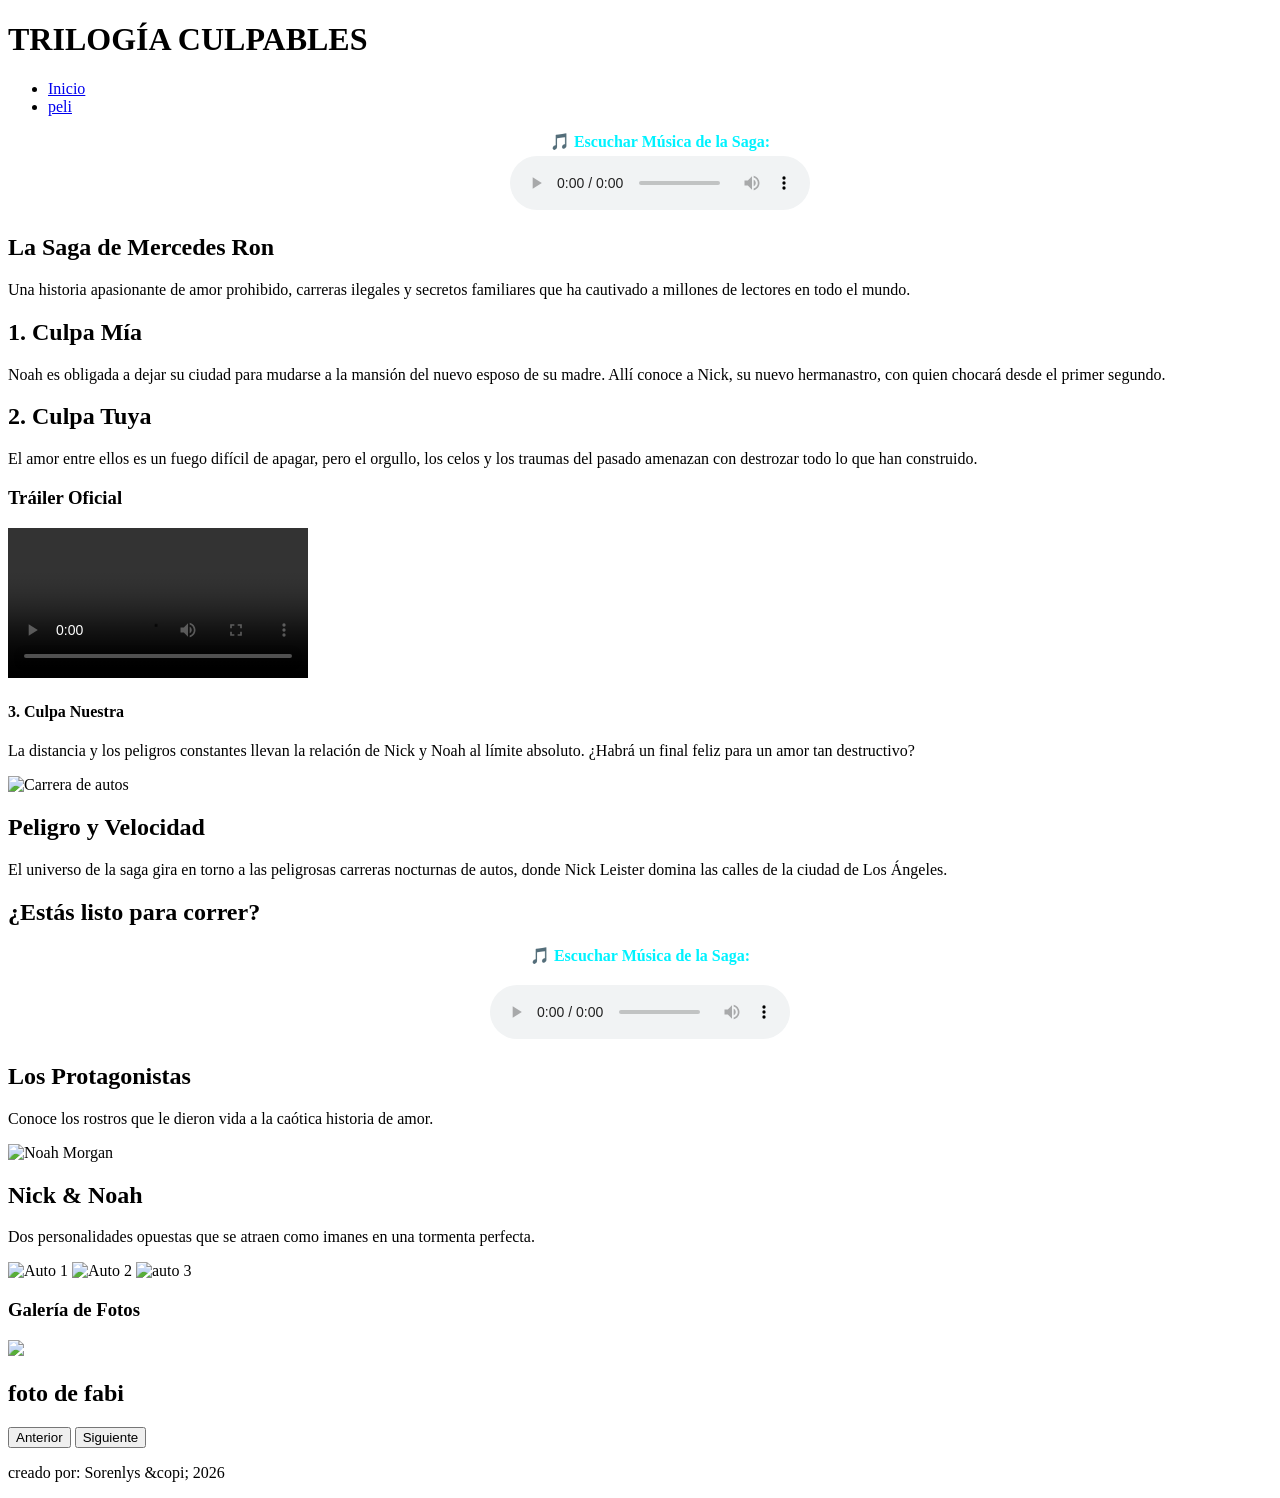
==== index.html @ c17d9608 "Add files via upload" ====
<!DOCTYPE html>
<html>
<head>
  <meta charset="UTF-8">
  <title>Trilogía Culpables - Fan Page</title>
  <!-- Tu plantilla pide estilos.css (fíjate en la e) -->
  <link rel="stylesheet" href="Fabiestilos.css">
</head>
<body>
  <header>
    <h1>TRILOGÍA CULPABLES</h1>
  
    <nav>
      <ul>
        <!-- Enlaces corregidos y válidos -->
        <li><a href="fabiindex.html">Inicio</a></li>
        <li><a href="inicio.html">peli</a></li>
        <div style="text-align: center; margin: 15px 0;">
  <p style="color: #00f2ff; font-weight: bold; margin-bottom: 5px;">🎵 Escuchar Música de la Saga:</p>
  <!-- Cambia 'cancion.mp3' por el nombre exacto de tu archivo de música -->
  <audio src="tiroteo.flac" controls loop></audio>
</div>
      </ul>
    </nav>
  </header>
  
  <main>
    <!-- COLUMNA IZQUIERDA: CONTENIDO PRINCIPAL -->
    <section>
      <h1>La Saga de Mercedes Ron</h1>
      <p>Una historia apasionante de amor prohibido, carreras ilegales y secretos familiares que ha cautivado a millones de lectores en todo el mundo.</p>
      
      <h2>1. Culpa Mía</h2>
      <p>Noah es obligada a dejar su ciudad para mudarse a la mansión del nuevo esposo de su madre. Allí conoce a Nick, su nuevo hermanastro, con quien chocará desde el primer segundo.</p>
      
      <h2>2. Culpa Tuya</h2>
      <p>El amor entre ellos es un fuego difícil de apagar, pero el orgullo, los celos y los traumas del pasado amenazan con destrozar todo lo que han construido.</p>
      
 
      <h3>Tráiler Oficial</h3>   
      <!-- Colocamos un video de ejemplo, tú puedes cambiar la ruta en src -->
      <video src="video.mp4" autoplay loop controls></video>
      
      <h4>3. Culpa Nuestra</h4>
      <p>La distancia y los peligros constantes llevan la relación de Nick y Noah al límite absoluto. ¿Habrá un final feliz para un amor tan destructivo?</p>
      
      <!-- Imagen ilustrativa en la sección -->
      <img src="foto4.jpg" alt="Carrera de autos">
      <h2>Peligro y Velocidad</h2>
      <p>El universo de la saga gira en torno a las peligrosas carreras nocturnas de autos, donde Nick Leister domina las calles de la ciudad de Los Ángeles.</p>
      <h1>¿Estás listo para correr?</h1>
       <div style="text-align: center; margin: 15px 0;">
  <p style="color: #00f2ff; font-weight: bold; margin-bottom: 5px;">🎵 Escuchar Música de la Saga:</p>
         <h2> </h2>
  <!-- Cambia 'cancion.mp3' por el nombre exacto de tu archivo de música -->
  <audio src="tiroteo.flac" controls loop></audio>
</div>
    </section>
    
    <!-- COLUMNA DERECHA: APARTADOS Y GALERÍA INTERACTIVA -->
    <aside>
      <h1>Los Protagonistas</h1>
      <p>Conoce los rostros que le dieron vida a la caótica historia de amor.</p>
      <img src="foto5.jpg" alt="Noah Morgan">
      <h2>Nick & Noah</h2> 
      <p>Dos personalidades opuestas que se atraen como imanes en una tormenta perfecta.</p>
      
      <!-- Las tres imágenes que pide la estructura de tu aside -->
      <img src="foto1.jpg" alt="Auto 1">
      <img src="foto2.jpg" alt="Auto 2">
      <img src="foto3.jpg" alt="auto 3">

   <div class="galeria">
  <h3>Galería de Fotos</h3>
  <!-- Mantenemos tu id correcto y tu foto inicial -->
  <img id="fotoPrincipal" src="foto6.jpg" width="500">
  <br>
  <h1>foto de fabi</h1>
  
  <!-- Los botones ahora ejecutan las funciones directamente -->
  <button id="btnAtras" onclick="cambiarFoto(-1)">Anterior</button>
  <button id="btnSiguiente" onclick="cambiarFoto(1)">Siguiente</button>
</div>

<!-- EL CÓDIGO DE LAS FOTOS DIRECTO AQUÍ PARA QUE NO FALLE -->
<script>
  // Pon aquí la lista de tus fotos locales exactas:
  const misFotos = [
    "foto6.jpg", 
    "html.jpg",
      "foto5.jpg",
  ];
  
  let indiceActual = 0;

  function cambiarFoto(direccion) {
    // Sumamos o restamos al índice según el botón presionado
    indiceActual = indiceActual + direccion;
    
    // Si se pasa del final, vuelve a la primera
    if (indiceActual >= misFotos.length) {
      indiceActual = 0;
    }
    // Si se va antes del principio, va a la última
    if (indiceActual < 0) {
      indiceActual = misFotos.length - 1;
    }
    
    // Cambiamos la imagen en la pantalla
    document.getElementById('fotoPrincipal').src = misFotos[indiceActual];
  }
</script>
     
      <script src="script.js"></script>
    </aside>
  </main>
  
  <footer>
    <p>creado por: Sorenlys &copi; 2026</p>
  </footer>
</body>
</html>
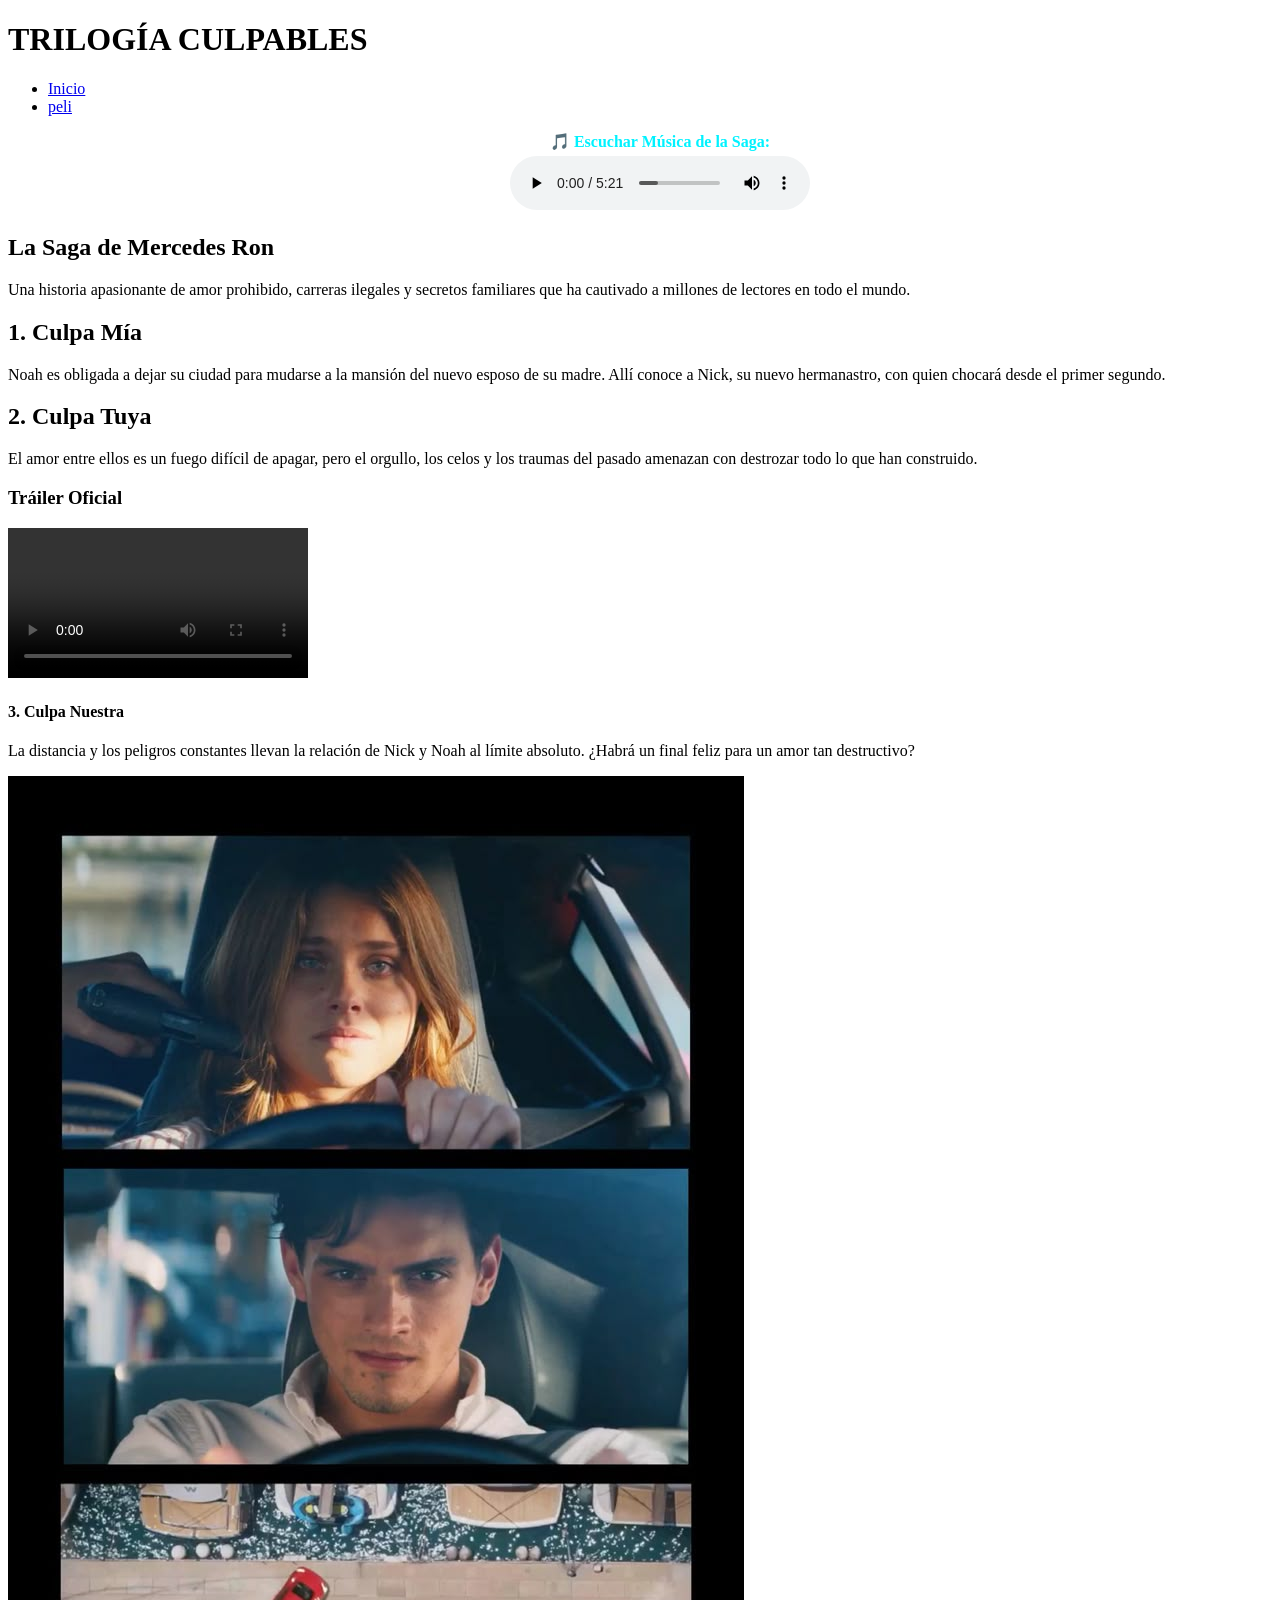
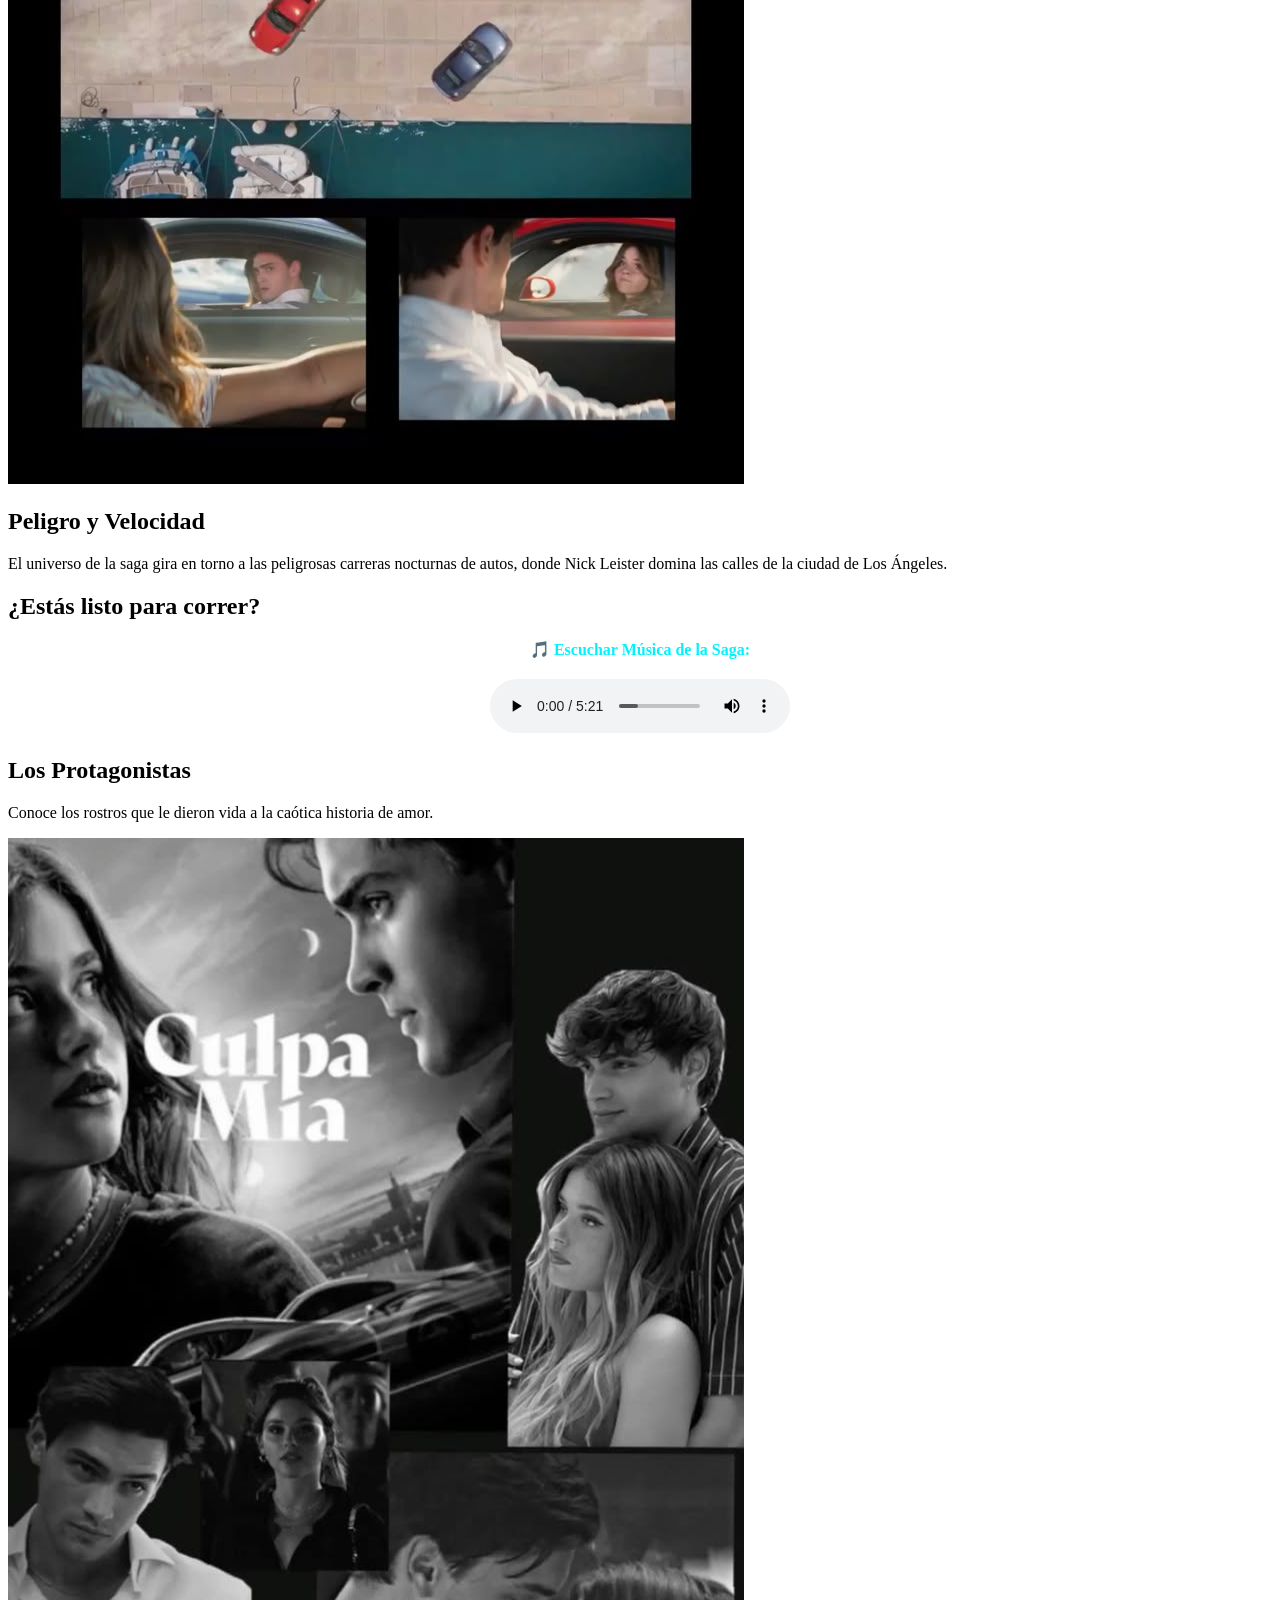
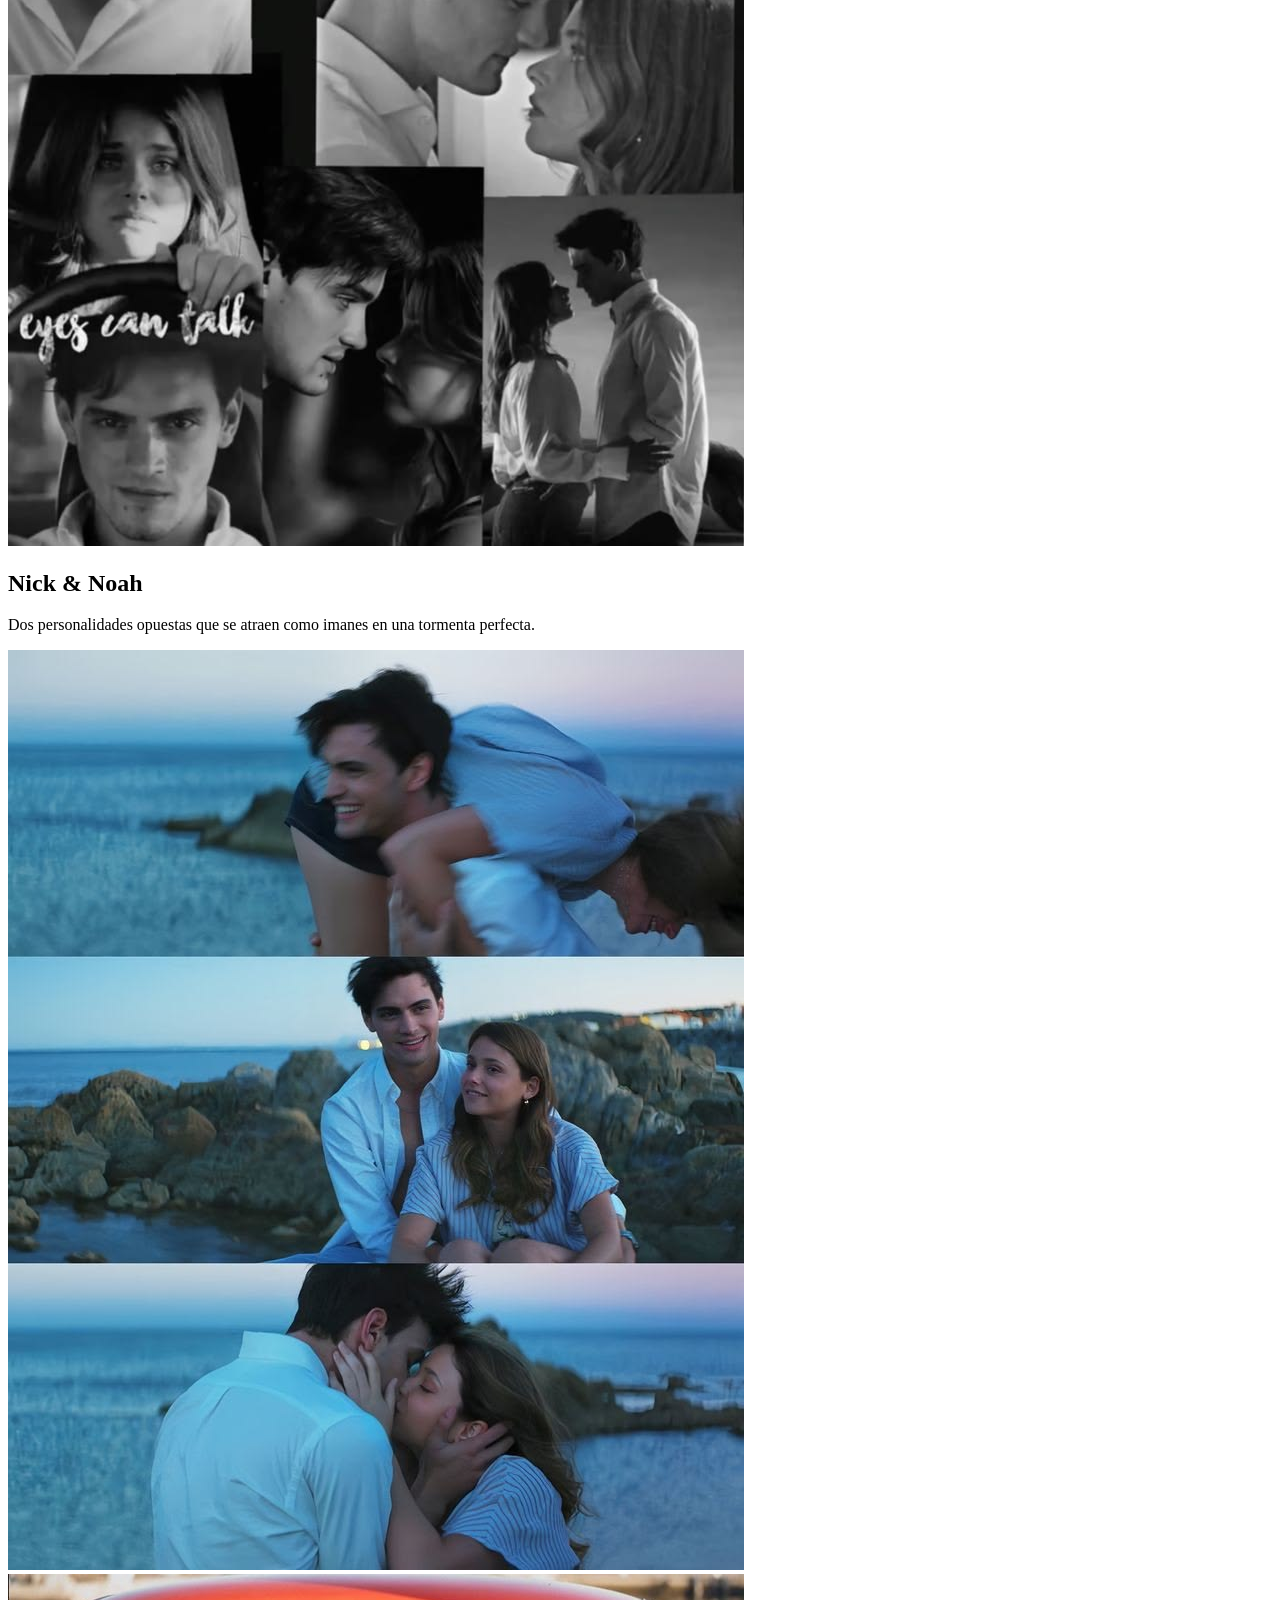
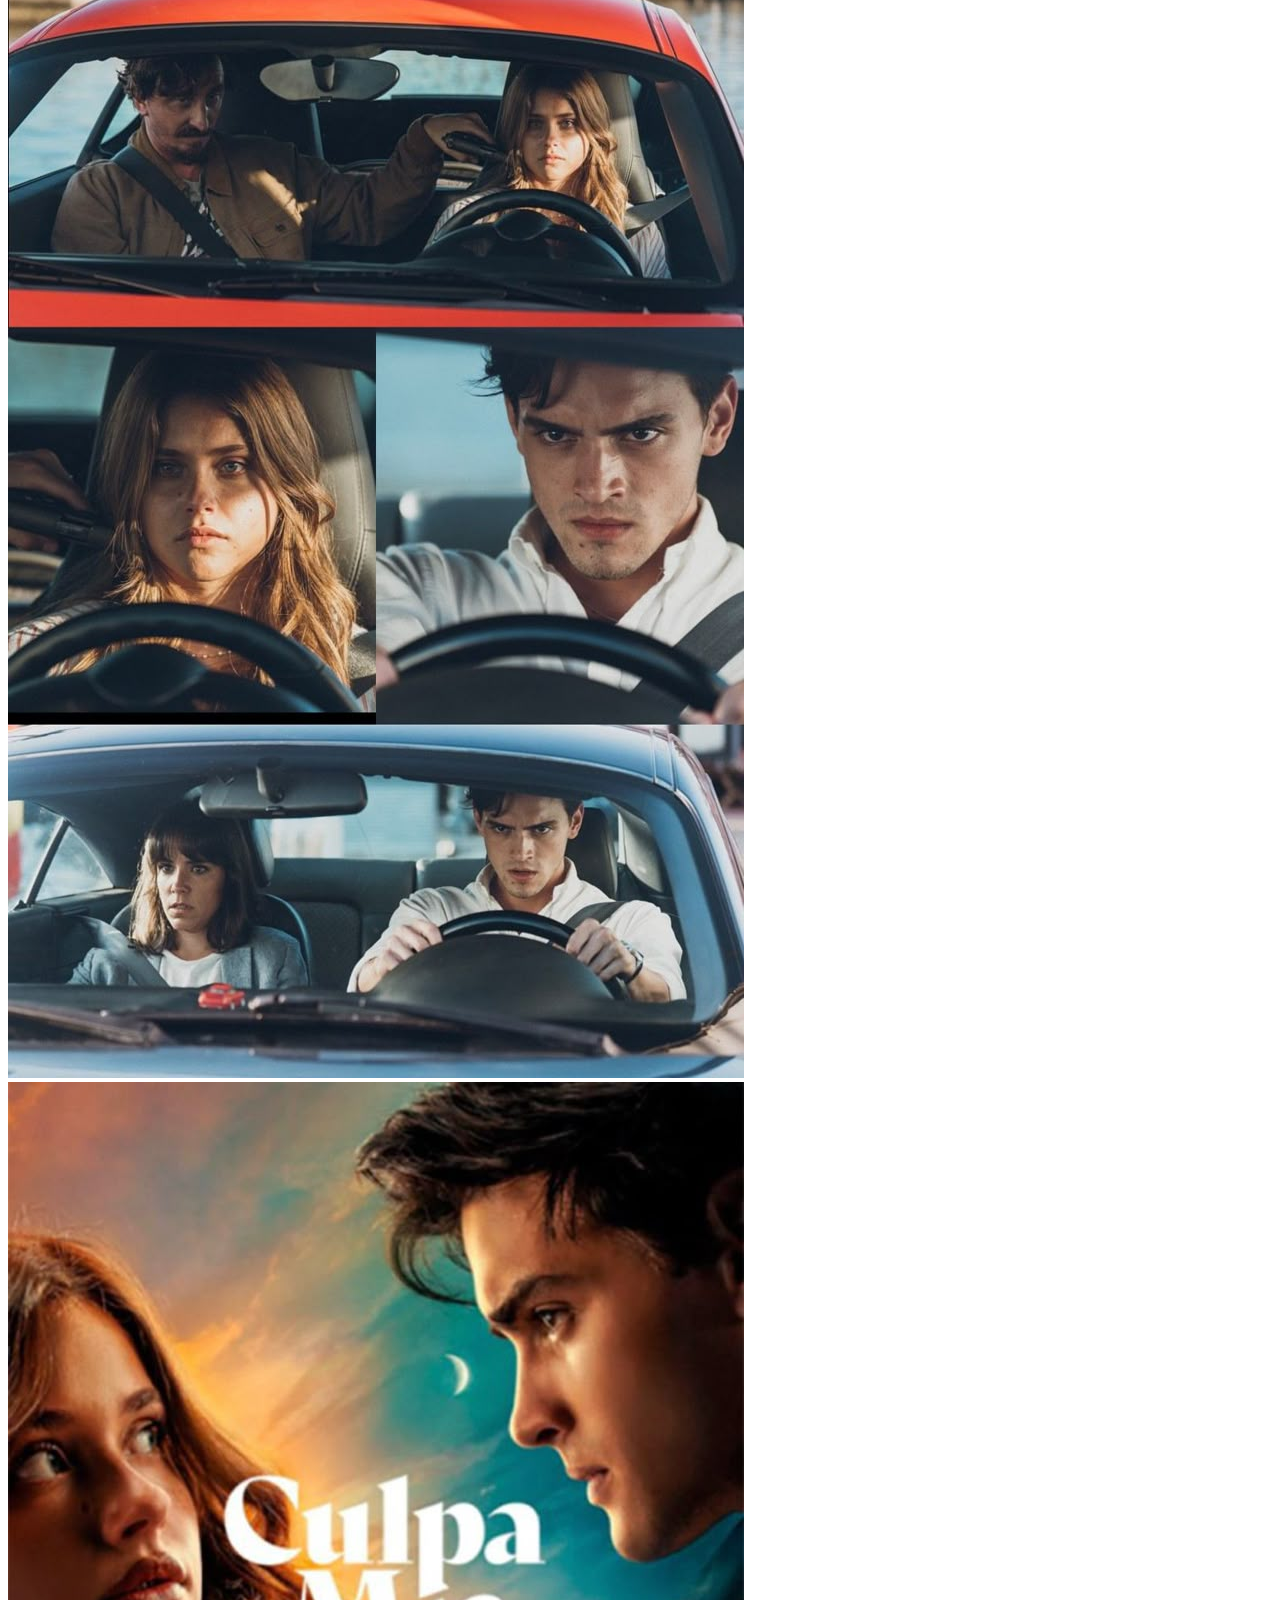
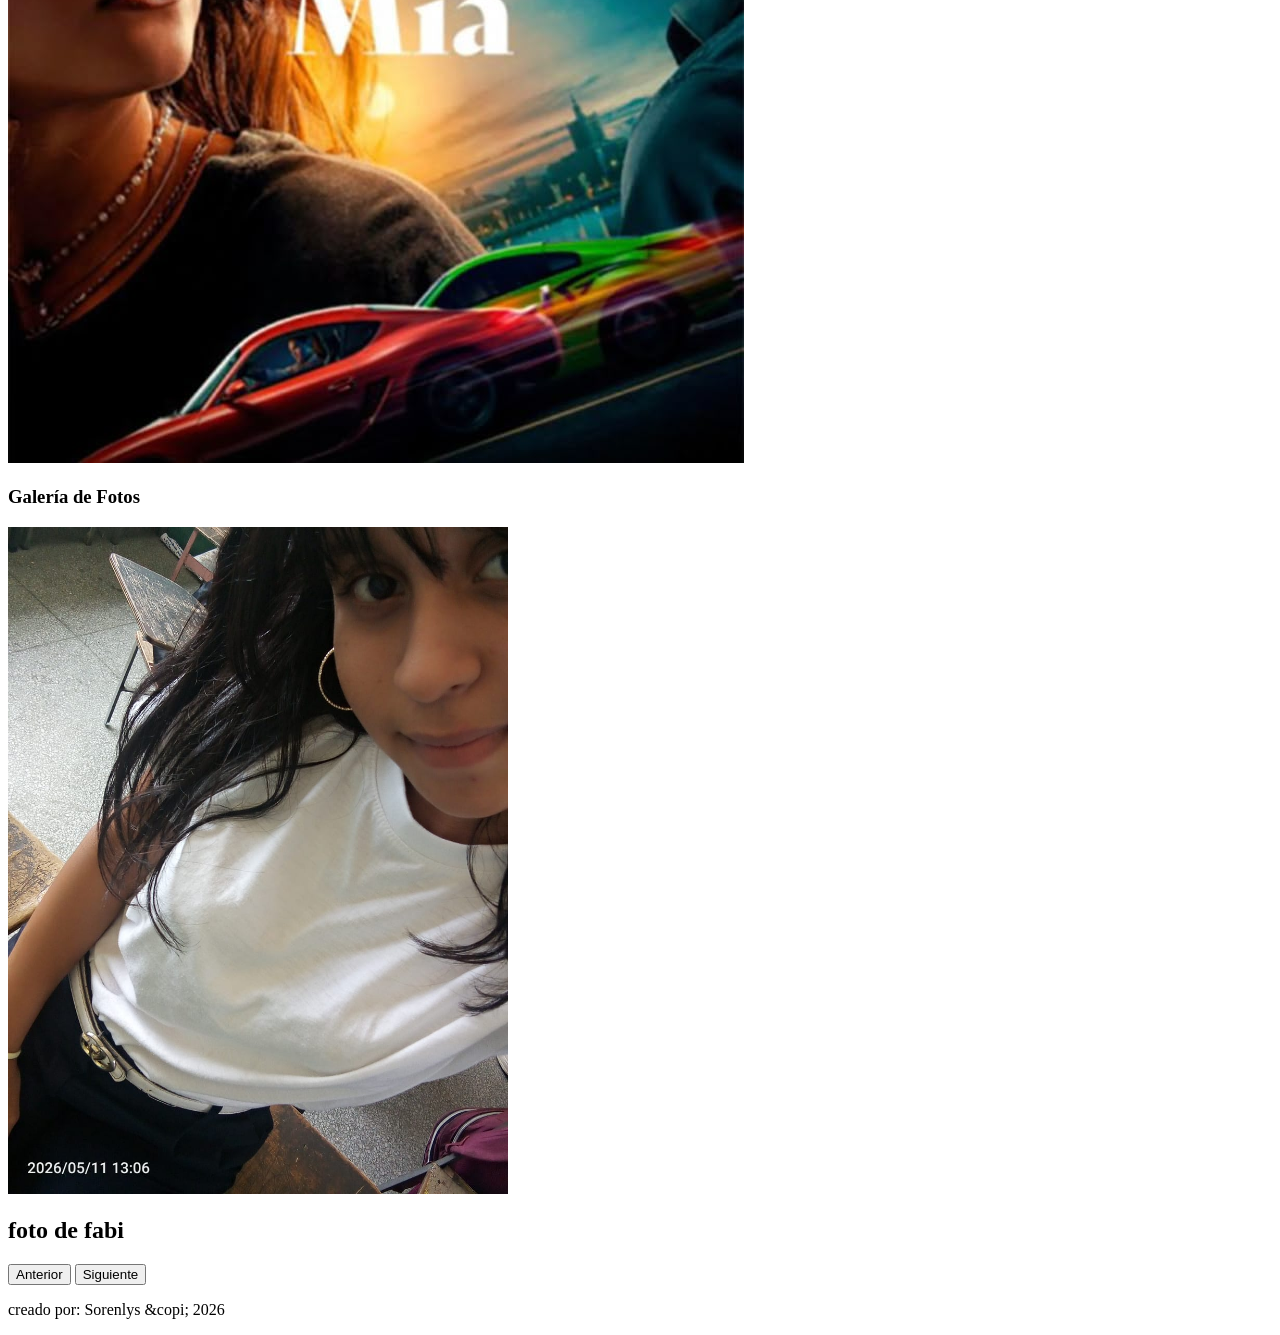
==== commit 585cffb2: "Update index.html" ====
--- a/index.html
+++ b/index.html
@@ -3,7 +3,6 @@
 <head>
   <meta charset="UTF-8">
   <title>Trilogía Culpables - Fan Page</title>
-  <!-- Tu plantilla pide estilos.css (fíjate en la e) -->
   <link rel="stylesheet" href="Fabiestilos.css">
 </head>
 <body>
@@ -12,20 +11,18 @@
   
     <nav>
       <ul>
-        <!-- Enlaces corregidos y válidos -->
+    
         <li><a href="fabiindex.html">Inicio</a></li>
         <li><a href="inicio.html">peli</a></li>
         <div style="text-align: center; margin: 15px 0;">
   <p style="color: #00f2ff; font-weight: bold; margin-bottom: 5px;">🎵 Escuchar Música de la Saga:</p>
-  <!-- Cambia 'cancion.mp3' por el nombre exacto de tu archivo de música -->
-  <audio src="tiroteo.flac" controls loop></audio>
+  <audio src="tiroteo.mp3" controls loop></audio>
 </div>
       </ul>
     </nav>
   </header>
   
   <main>
-    <!-- COLUMNA IZQUIERDA: CONTENIDO PRINCIPAL -->
     <section>
       <h1>La Saga de Mercedes Ron</h1>
       <p>Una historia apasionante de amor prohibido, carreras ilegales y secretos familiares que ha cautivado a millones de lectores en todo el mundo.</p>
@@ -38,13 +35,10 @@
       
  
       <h3>Tráiler Oficial</h3>   
-      <!-- Colocamos un video de ejemplo, tú puedes cambiar la ruta en src -->
       <video src="video.mp4" autoplay loop controls></video>
       
       <h4>3. Culpa Nuestra</h4>
       <p>La distancia y los peligros constantes llevan la relación de Nick y Noah al límite absoluto. ¿Habrá un final feliz para un amor tan destructivo?</p>
-      
-      <!-- Imagen ilustrativa en la sección -->
       <img src="foto4.jpg" alt="Carrera de autos">
       <h2>Peligro y Velocidad</h2>
       <p>El universo de la saga gira en torno a las peligrosas carreras nocturnas de autos, donde Nick Leister domina las calles de la ciudad de Los Ángeles.</p>
@@ -52,39 +46,29 @@
        <div style="text-align: center; margin: 15px 0;">
   <p style="color: #00f2ff; font-weight: bold; margin-bottom: 5px;">🎵 Escuchar Música de la Saga:</p>
          <h2> </h2>
-  <!-- Cambia 'cancion.mp3' por el nombre exacto de tu archivo de música -->
-  <audio src="tiroteo.flac" controls loop></audio>
+
+  <audio src="tiroteo.mp3" controls loop></audio>
 </div>
     </section>
-    
-    <!-- COLUMNA DERECHA: APARTADOS Y GALERÍA INTERACTIVA -->
     <aside>
       <h1>Los Protagonistas</h1>
       <p>Conoce los rostros que le dieron vida a la caótica historia de amor.</p>
       <img src="foto5.jpg" alt="Noah Morgan">
       <h2>Nick & Noah</h2> 
       <p>Dos personalidades opuestas que se atraen como imanes en una tormenta perfecta.</p>
-      
-      <!-- Las tres imágenes que pide la estructura de tu aside -->
       <img src="foto1.jpg" alt="Auto 1">
       <img src="foto2.jpg" alt="Auto 2">
       <img src="foto3.jpg" alt="auto 3">
 
    <div class="galeria">
   <h3>Galería de Fotos</h3>
-  <!-- Mantenemos tu id correcto y tu foto inicial -->
   <img id="fotoPrincipal" src="foto6.jpg" width="500">
   <br>
   <h1>foto de fabi</h1>
-  
-  <!-- Los botones ahora ejecutan las funciones directamente -->
   <button id="btnAtras" onclick="cambiarFoto(-1)">Anterior</button>
   <button id="btnSiguiente" onclick="cambiarFoto(1)">Siguiente</button>
 </div>
-
-<!-- EL CÓDIGO DE LAS FOTOS DIRECTO AQUÍ PARA QUE NO FALLE -->
 <script>
-  // Pon aquí la lista de tus fotos locales exactas:
   const misFotos = [
     "foto6.jpg", 
     "html.jpg",
@@ -94,19 +78,17 @@
   let indiceActual = 0;
 
   function cambiarFoto(direccion) {
-    // Sumamos o restamos al índice según el botón presionado
+  
     indiceActual = indiceActual + direccion;
     
-    // Si se pasa del final, vuelve a la primera
     if (indiceActual >= misFotos.length) {
       indiceActual = 0;
     }
-    // Si se va antes del principio, va a la última
+    
     if (indiceActual < 0) {
       indiceActual = misFotos.length - 1;
     }
     
-    // Cambiamos la imagen en la pantalla
     document.getElementById('fotoPrincipal').src = misFotos[indiceActual];
   }
 </script>
@@ -119,4 +101,4 @@
     <p>creado por: Sorenlys &copi; 2026</p>
   </footer>
 </body>
-</html>+</html>
